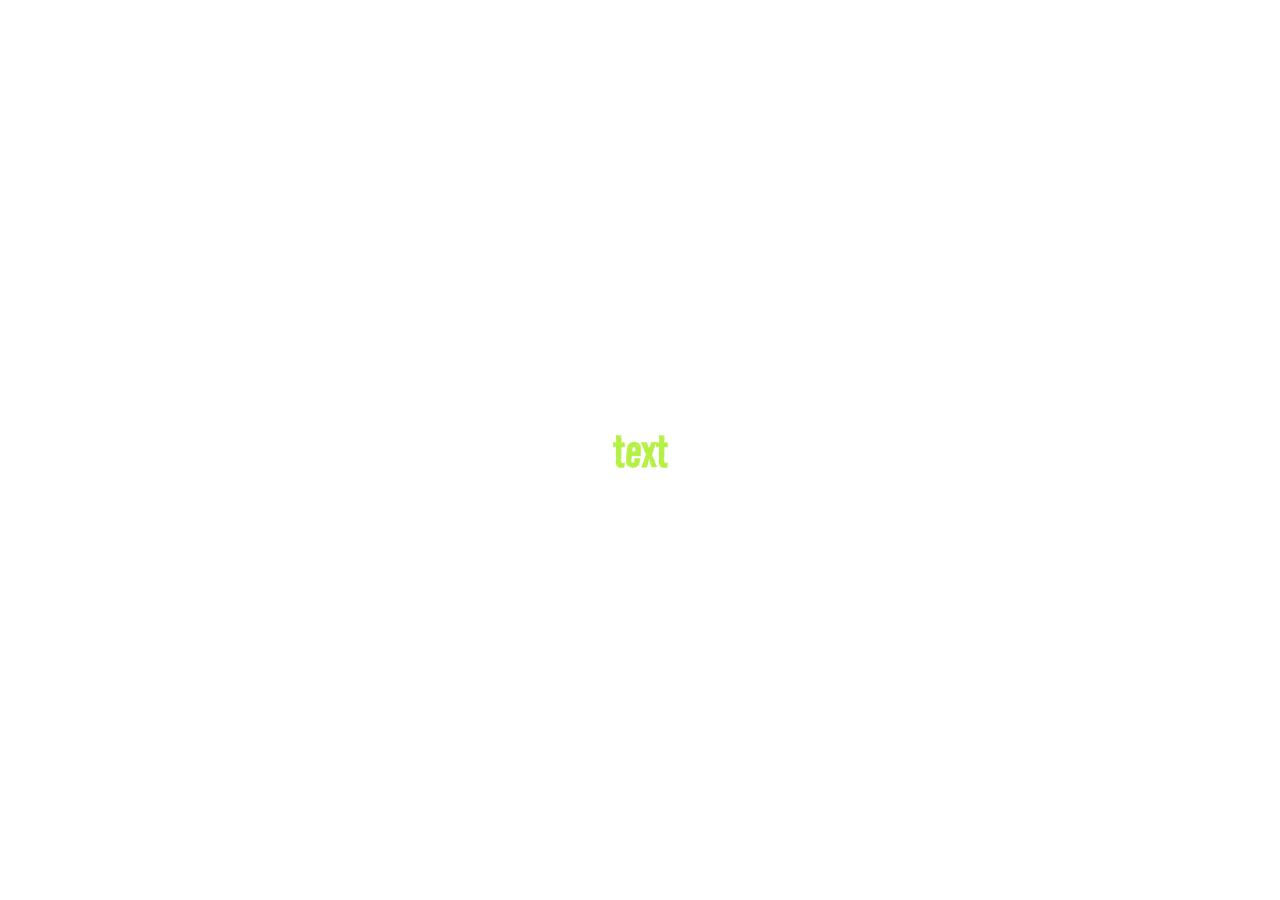
==== index.html @ 4e09c9a2 "index css changes" ====
<!DOCTYPE html>
<html lang="en">
  <head>
    <meta charset="UTF-8" />
    <meta name="viewport" content="width=device-width, initial-scale=1.0" />
    <title>Index of awesome site</title>

    <link rel="stylesheet" href="/css/index.css" />

    <link rel="preconnect" href="https://fonts.googleapis.com" />
    <link rel="preconnect" href="https://fonts.gstatic.com" crossorigin />
    <link
      href="https://fonts.googleapis.com/css2?family=Road+Rage&family=Special+Elite&display=swap"
      rel="stylesheet"
    />
  </head>

  <body>
    <header></header>
    <main class="page-index">
      <div class="video-background">
        <video autoplay muted loop class="bg-video">
          <source src="assets/video/AdobeStock_726300964.mov" type="" />
        </video>
      </div>
      <div class="video-zoomie">
        <video autoplay muted loop class="zoomie-video">
          <source src="assets/video/sasha.mp4" type="video/mp4" />
        </video>
      </div>
      <div class="text">
        <h1>text</h1>
      </div>
    </main>
    <footer></footer>
  </body>
</html>
---- css/index.css ----
@import url(/css/global.css);


.page-index {
    position: relative;
    width: 100vw;
    height: 100vh;
    display: grid;
    grid-template-columns: 1fr;
    place-items: center;

    & > * {
        grid-area: 1 / 1;
    }

    video {
        position: relative;
        width: 100%;
        height: 100%;
        object-fit: cover;
        object-position: center;
    }
    
    .text {
        z-index: 3;
        place-self: center;
    }
    .video-zoomie {
        animation: zoomie 3s infinite alternate running linear;
        transform-origin: center;
    }
}

@keyframes zoomie {
    from {
        scale: 1;
    }
    to {
        scale: 0.02;
    }
}
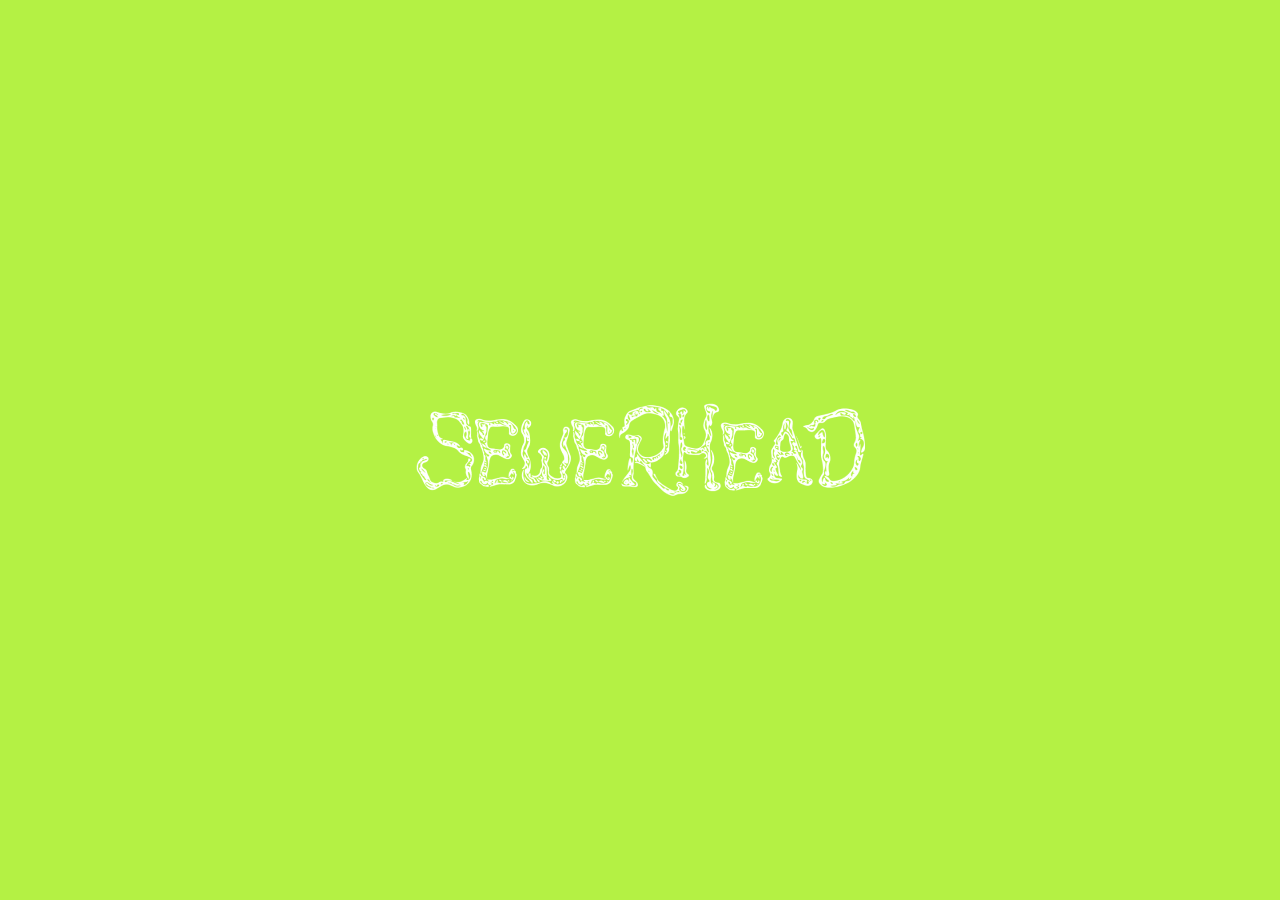
==== commit c28d44ad: "index background colour and logo added" ====
--- a/index.html
+++ b/index.html
@@ -3,7 +3,7 @@
   <head>
     <meta charset="UTF-8" />
     <meta name="viewport" content="width=device-width, initial-scale=1.0" />
-    <title>Index of awesome site</title>
+    <title>Index</title>
 
     <link rel="stylesheet" href="/css/index.css" />
 
@@ -23,13 +23,14 @@
           <source src="assets/video/AdobeStock_726300964.mov" type="" />
         </video>
       </div>
+      <div class="bgfilter"></div>
       <div class="video-zoomie">
         <video autoplay muted loop class="zoomie-video">
           <source src="assets/video/sasha.mp4" type="video/mp4" />
         </video>
       </div>
-      <div class="text">
-        <h1>text</h1>
+      <div class="logo">
+        <img src="assets/img/Logo.png" alt="" />
       </div>
     </main>
     <footer></footer>
--- a/css/index.css
+++ b/css/index.css
@@ -8,6 +8,7 @@
     display: grid;
     grid-template-columns: 1fr;
     place-items: center;
+    background-color: #b4f144;
 
     & > * {
         grid-area: 1 / 1;
@@ -20,8 +21,19 @@
         object-fit: cover;
         object-position: center;
     }
+
+    .bgfilter {
+        position: absolute;
+        right: 0;
+        bottom: 0;
+        width: 100%;
+        height: 100%;
+        background-color: #b4f144;
+        opacity: 16%;
+        z-index: 0;
+      }
     
-    .text {
+    .logo {
         z-index: 3;
         place-self: center;
     }
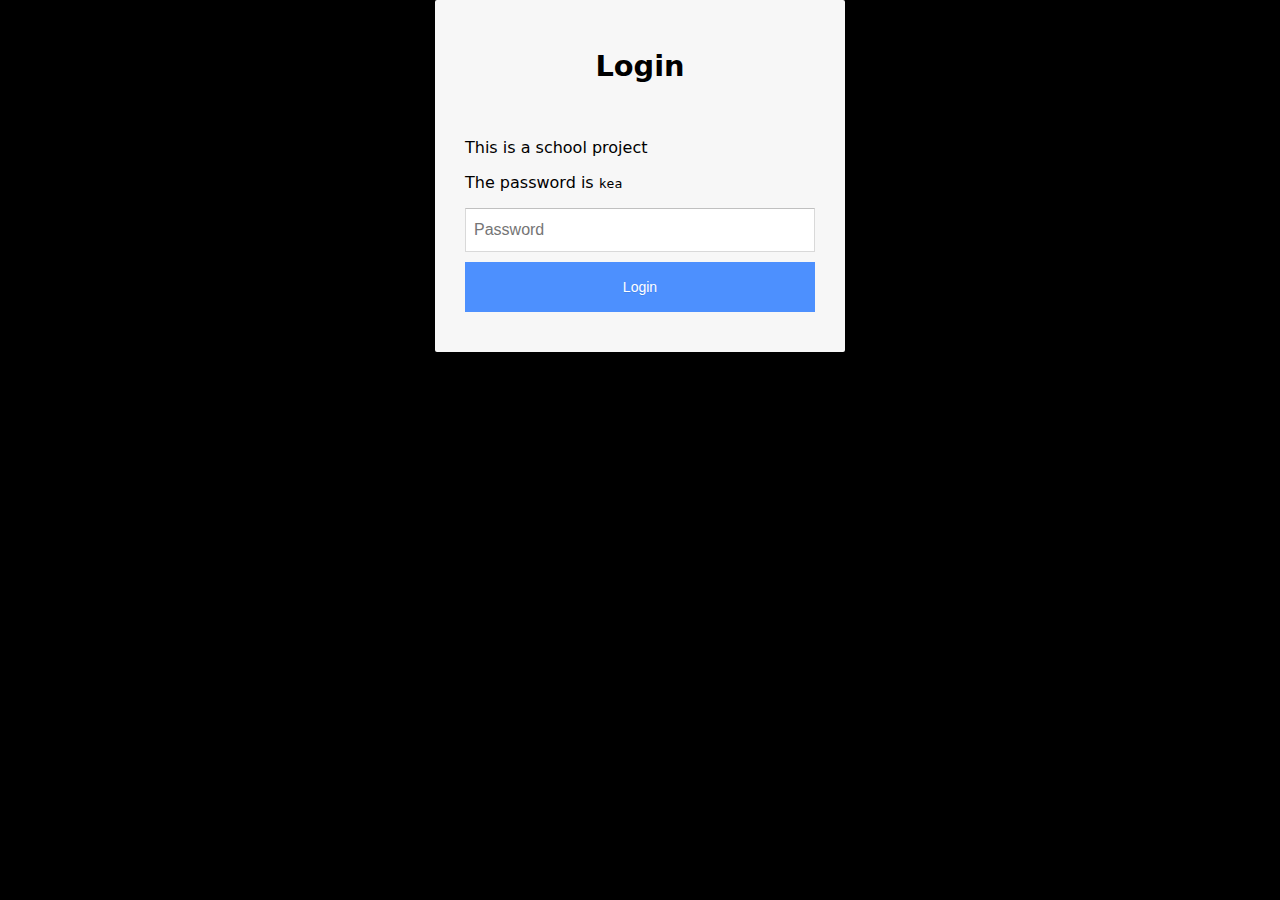
==== commit 1ff496ac: "login" ====
--- a/index.html
+++ b/index.html
@@ -9,10 +9,7 @@
 
     <link rel="preconnect" href="https://fonts.googleapis.com" />
     <link rel="preconnect" href="https://fonts.gstatic.com" crossorigin />
-    <link
-      href="https://fonts.googleapis.com/css2?family=Road+Rage&family=Special+Elite&display=swap"
-      rel="stylesheet"
-    />
+    <link href="https://fonts.googleapis.com/css2?family=Road+Rage&family=Special+Elite&display=swap" rel="stylesheet" />
   </head>
 
   <body>
@@ -35,4 +32,5 @@
     </main>
     <footer></footer>
   </body>
+  <script src="javascript/login.js"></script>
 </html>
